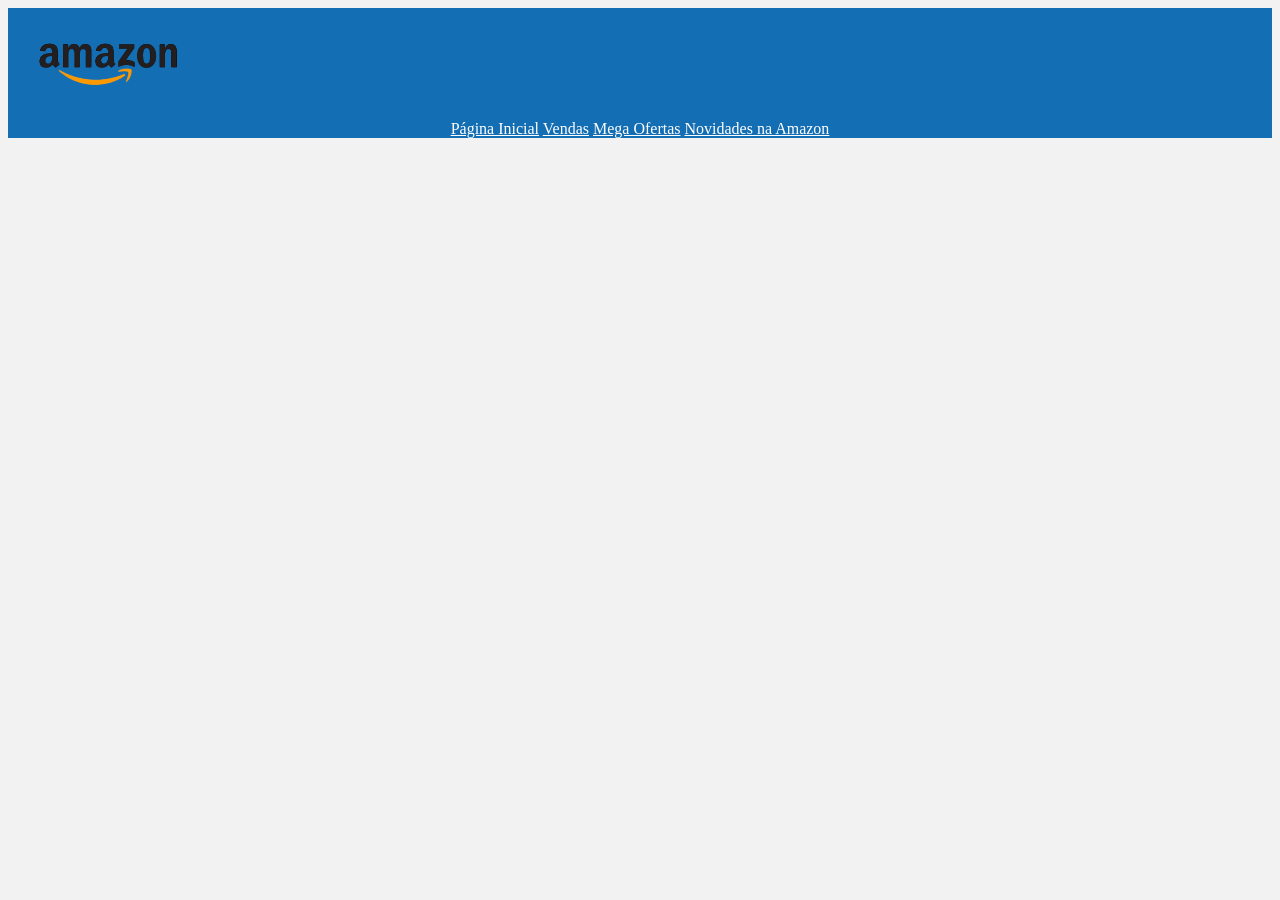
==== index.html @ 8921d8d8 "melissa" ====
<!DOCTYPE html>
<html lang="pt-br">
<head>
    <meta charset="UTF-8">
    <meta name="viewport" content="width=device-width, initial-scale=1.0">
    <link rel="stylesheet" href="style.css">
    <title>Amazon</title>
</head>
<body>
    <header>
        <img src="./imagens/Logo Amazon.png" alt="">

        <a href="index.html">Página Inicial</a>
        <a href="Vendas.html">Vendas</a>
        <a href="MegaOfertas.html">Mega Ofertas</a>
        <a href="Novidades.html">Novidades na Amazon</a>
    </header>
</body>
</html>
---- style.css ----
body{
    background-color: #f2f2f2;
}

header{
    background-color: #146eb4;
    height: 130px;
    color: white;
    text-align: center;
}

img{
    display: flex;
    width: 200px;
}
h1{
    background-color: #ff9900;
    color: #ffffff;
    text-align: center;
}

a{
    font-family: ;
    color: white;
    text-align: center;
}
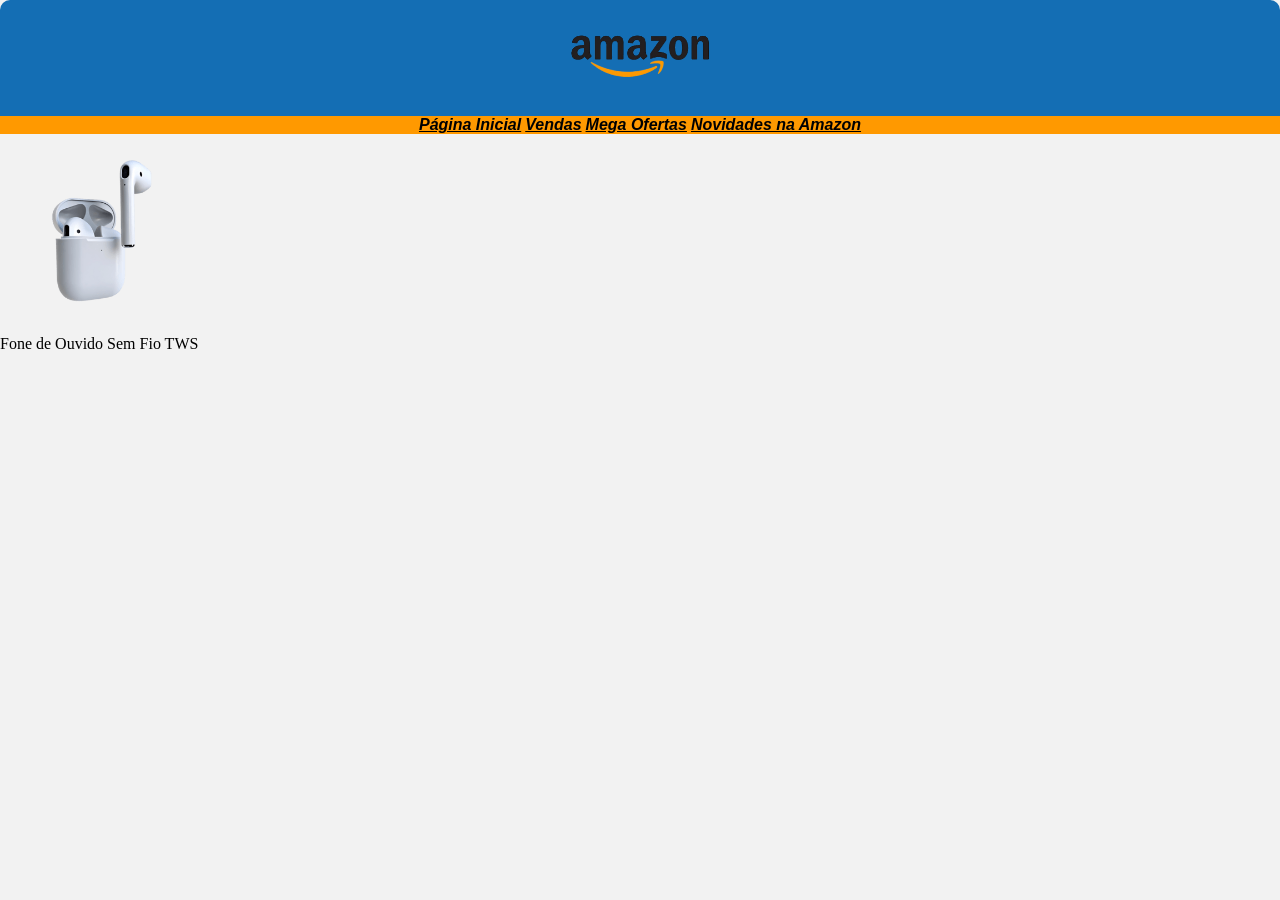
==== commit d97bb87e: "Site AMAZON" ====
--- a/index.html
+++ b/index.html
@@ -7,13 +7,23 @@
     <title>Amazon</title>
 </head>
 <body>
+    <main>
     <header>
         <img src="./imagens/Logo Amazon.png" alt="">
-
+    <nav class="Navegacao">
         <a href="index.html">Página Inicial</a>
         <a href="Vendas.html">Vendas</a>
         <a href="MegaOfertas.html">Mega Ofertas</a>
         <a href="Novidades.html">Novidades na Amazon</a>
+    </nav>
     </header>
+
+    <section class="Fones">
+        <article id="Artigo">
+            <img src="./imagens/Fones de Ouvido.png" alt="Fones de Ouvido">
+            <figcaption>Fone de Ouvido Sem Fio TWS</figcaption>
+        </article>
+    </section>
+</main>
 </body>
 </html>
--- a/style.css
+++ b/style.css
@@ -1,17 +1,27 @@
+*{
+    margin: 0%;
+    padding: 0%;
+    box-sizing: border-box;
+}
+
 body{
     background-color: #f2f2f2;
 }
 
 header{
     background-color: #146eb4;
-    height: 130px;
-    color: white;
+    height: 131px;
     text-align: center;
+    border-radius: 10px;
 }
 
 img{
-    display: flex;
     width: 200px;
+}
+
+.Navegacao{
+    text-align: center;
+    background-color: #ff9900;
 }
 h1{
     background-color: #ff9900;
@@ -20,7 +30,10 @@
 }
 
 a{
-    font-family: ;
-    color: white;
+    color: black;
+    font-weight: bold;
+    font-style: italic;
     text-align: center;
-}+    font-family: 'Trebuchet MS', 'Lucida Sans Unicode', 'Lucida Grande', 'Lucida Sans', Arial, sans-serif;
+}
+
